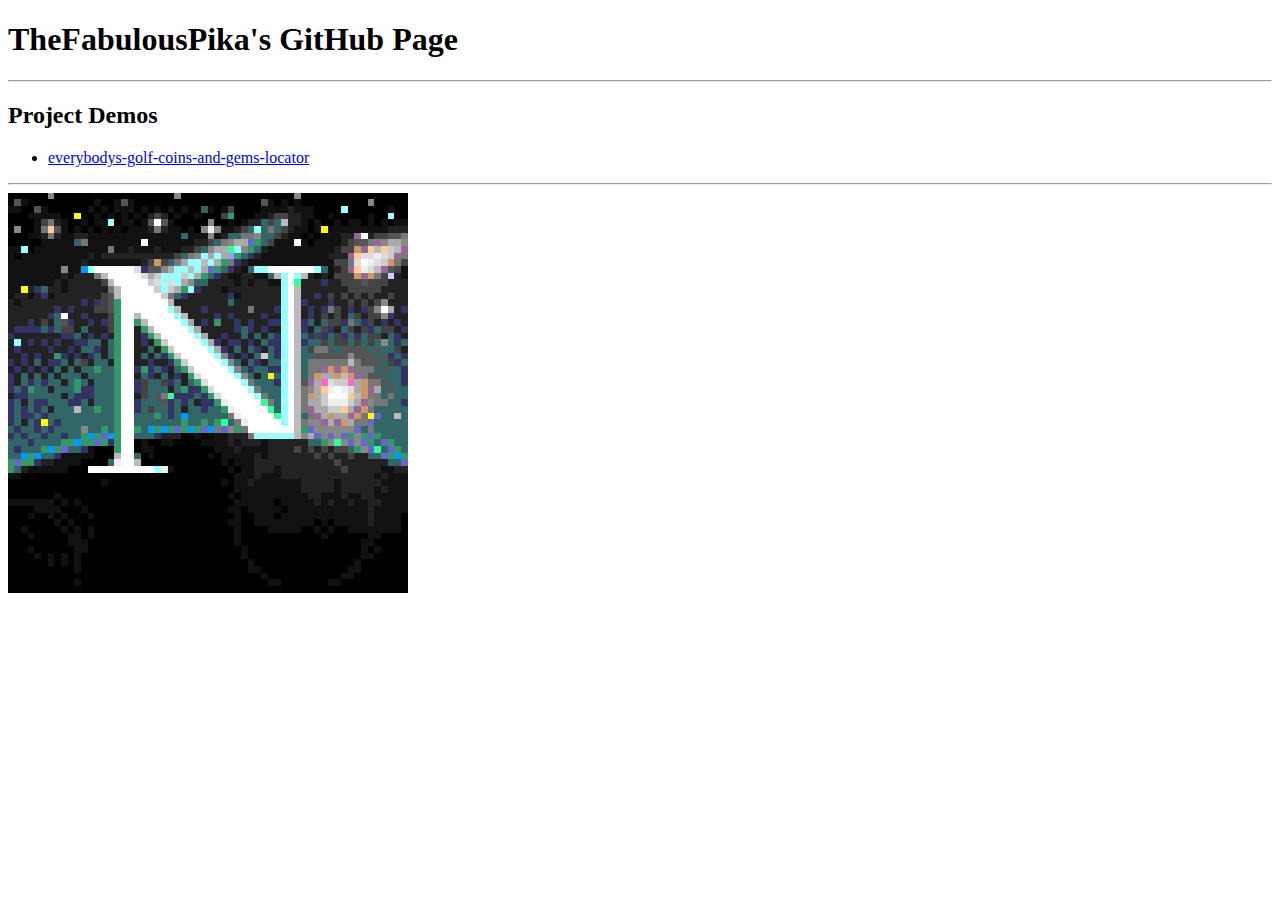
==== index.html @ c768d0d8 "Update index.html" ====
<!DOCTYPE html>
<html>
    <head></head>
    <body>
        <h1>TheFabulousPika's GitHub Page</h1>
<div class="github-card" data-github="thefabulouspika" data-width="400" data-height="150" data-theme="medium"></div>
<script src="https://lab.lepture.com/github-cards/widget.js"></script>
        <hr />
        <h2>Project Demos</h2>
        <ul>
<!--            <li><a href="https://github.com/TheFabulousPika/steam-chatlog-to-text">steam-chatlog-to-text<a></li>-->
            <li><a href="https://TheFabulousPika.github.io/everybodys-golf-coins-and-gems-locator/eg_coinz.html">everybodys-golf-coins-and-gems-locator<a></li>
<!--            <li><a href="https://github.com/TheFabulousPika/userscript-zoom-prevent-client-autodownload">userscript-zoom-prevent-client-autodownload<a></li>-->
        </ul>
<hr />
                <img src="images/netscape.gif" style="width: 150; height 150;" />
    </body>
</html>
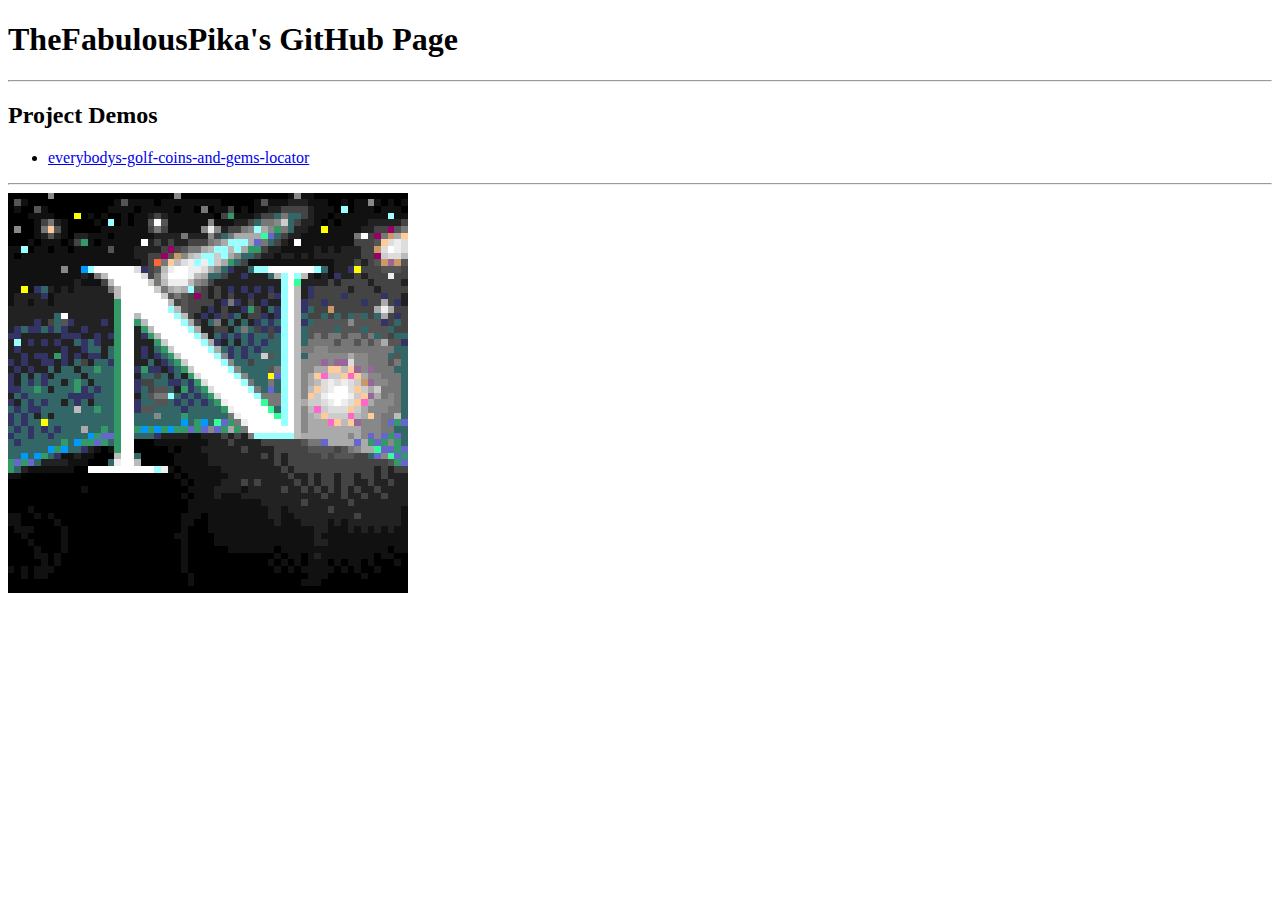
==== commit 765fe815: "Update index.html" ====
--- a/index.html
+++ b/index.html
@@ -9,10 +9,10 @@
         <h2>Project Demos</h2>
         <ul>
 <!--            <li><a href="https://github.com/TheFabulousPika/steam-chatlog-to-text">steam-chatlog-to-text<a></li>-->
-            <li><a href="https://TheFabulousPika.github.io/everybodys-golf-coins-and-gems-locator/eg_coinz.html">everybodys-golf-coins-and-gems-locator<a></li>
+            <li><a href="https://TheFabulousPika.github.io/everybodys-golf-coins-and-gems-locator/eg_coinz.html" target="_blank">everybodys-golf-coins-and-gems-locator<a></li>
 <!--            <li><a href="https://github.com/TheFabulousPika/userscript-zoom-prevent-client-autodownload">userscript-zoom-prevent-client-autodownload<a></li>-->
         </ul>
 <hr />
-                <img src="images/netscape.gif" style="width: 150; height 150;" />
+<img src="images/netscape.gif" style="width: 100 px; height 100 px;" />
     </body>
 </html>
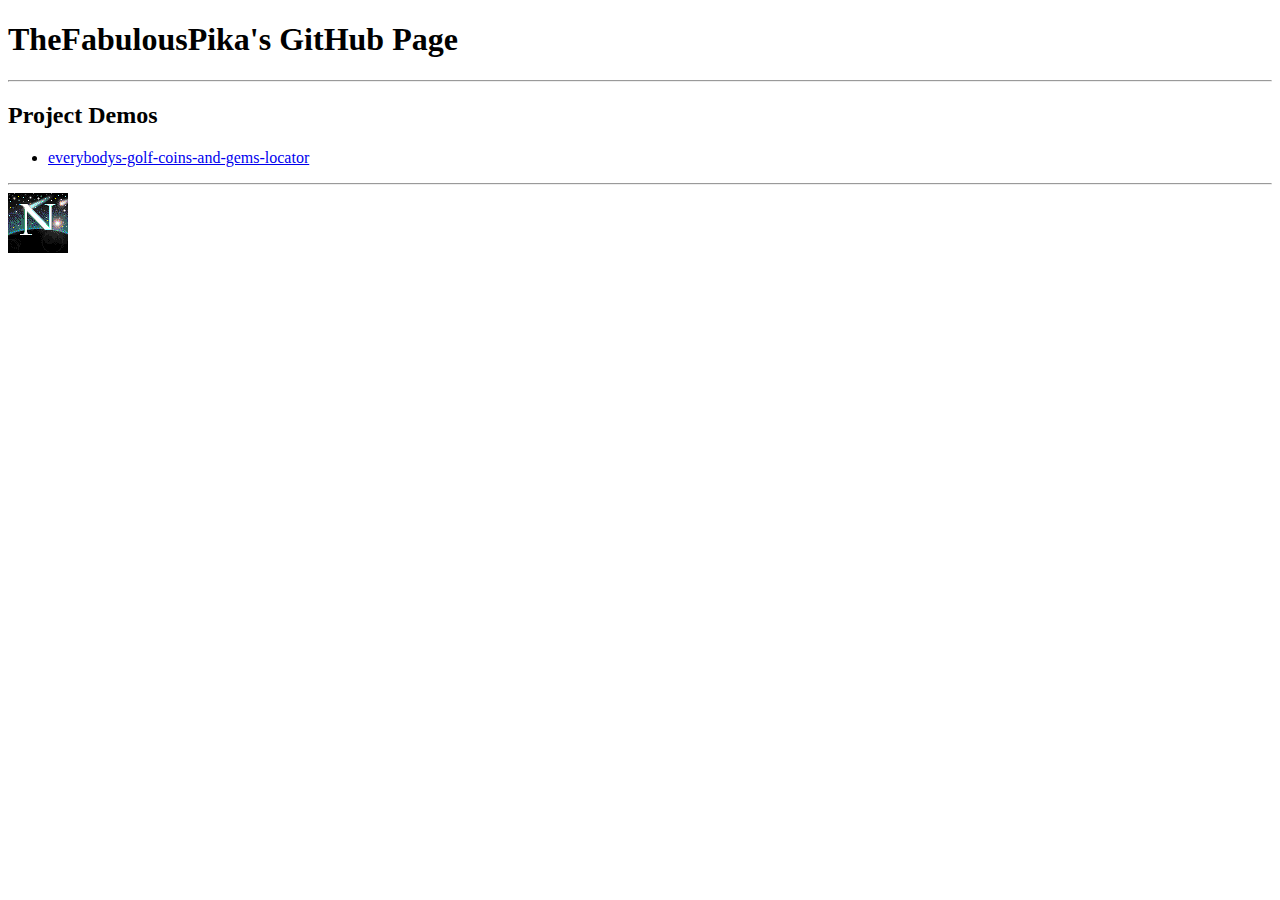
==== commit 10123887: "Update index.html" ====
--- a/index.html
+++ b/index.html
@@ -13,6 +13,6 @@
 <!--            <li><a href="https://github.com/TheFabulousPika/userscript-zoom-prevent-client-autodownload">userscript-zoom-prevent-client-autodownload<a></li>-->
         </ul>
 <hr />
-<img src="images/netscape.gif" style="width: 100 px; height 100 px;" />
+<img src="images/netscape.gif" />
     </body>
 </html>
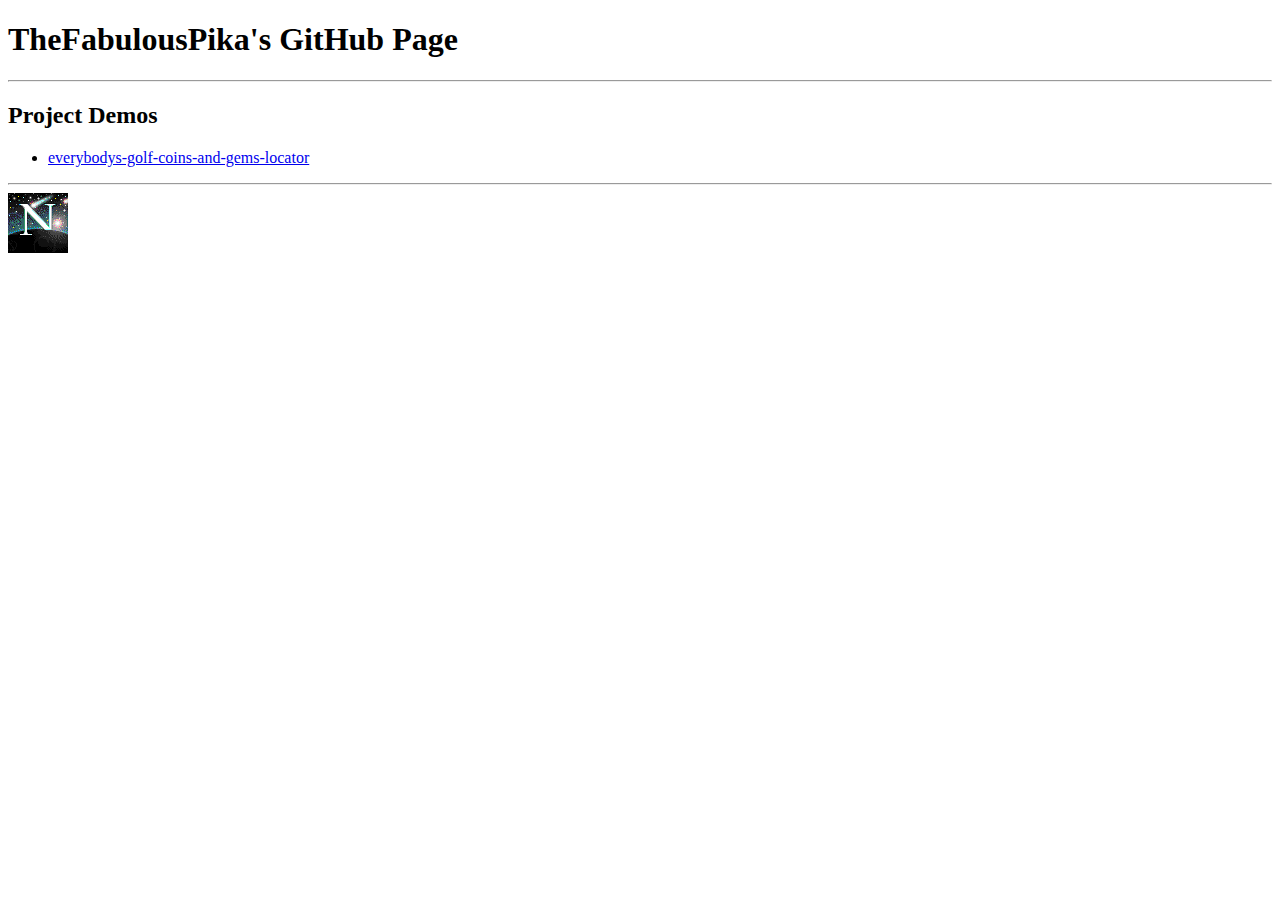
==== commit 1acd9d0b: "Update index.html" ====
--- a/index.html
+++ b/index.html
@@ -1,6 +1,10 @@
 <!DOCTYPE html>
 <html>
-    <head></head>
+    <head>
+    <style>
+        .header{background-image:url("https://s.yimg.jp/images/news/cobranding/spnannex.gif") !important}
+    </style>
+    </head>
     <body>
         <h1>TheFabulousPika's GitHub Page</h1>
 <div class="github-card" data-github="thefabulouspika" data-width="400" data-height="150" data-theme="medium"></div>
@@ -9,7 +13,7 @@
         <h2>Project Demos</h2>
         <ul>
 <!--            <li><a href="https://github.com/TheFabulousPika/steam-chatlog-to-text">steam-chatlog-to-text<a></li>-->
-            <li><a href="https://TheFabulousPika.github.io/everybodys-golf-coins-and-gems-locator/eg_coinz.html" target="_blank">everybodys-golf-coins-and-gems-locator<a></li>
+            <li><a href="everybodys-golf-coins-and-gems-locator/" target="_blank">everybodys-golf-coins-and-gems-locator<a></li>
 <!--            <li><a href="https://github.com/TheFabulousPika/userscript-zoom-prevent-client-autodownload">userscript-zoom-prevent-client-autodownload<a></li>-->
         </ul>
 <hr />
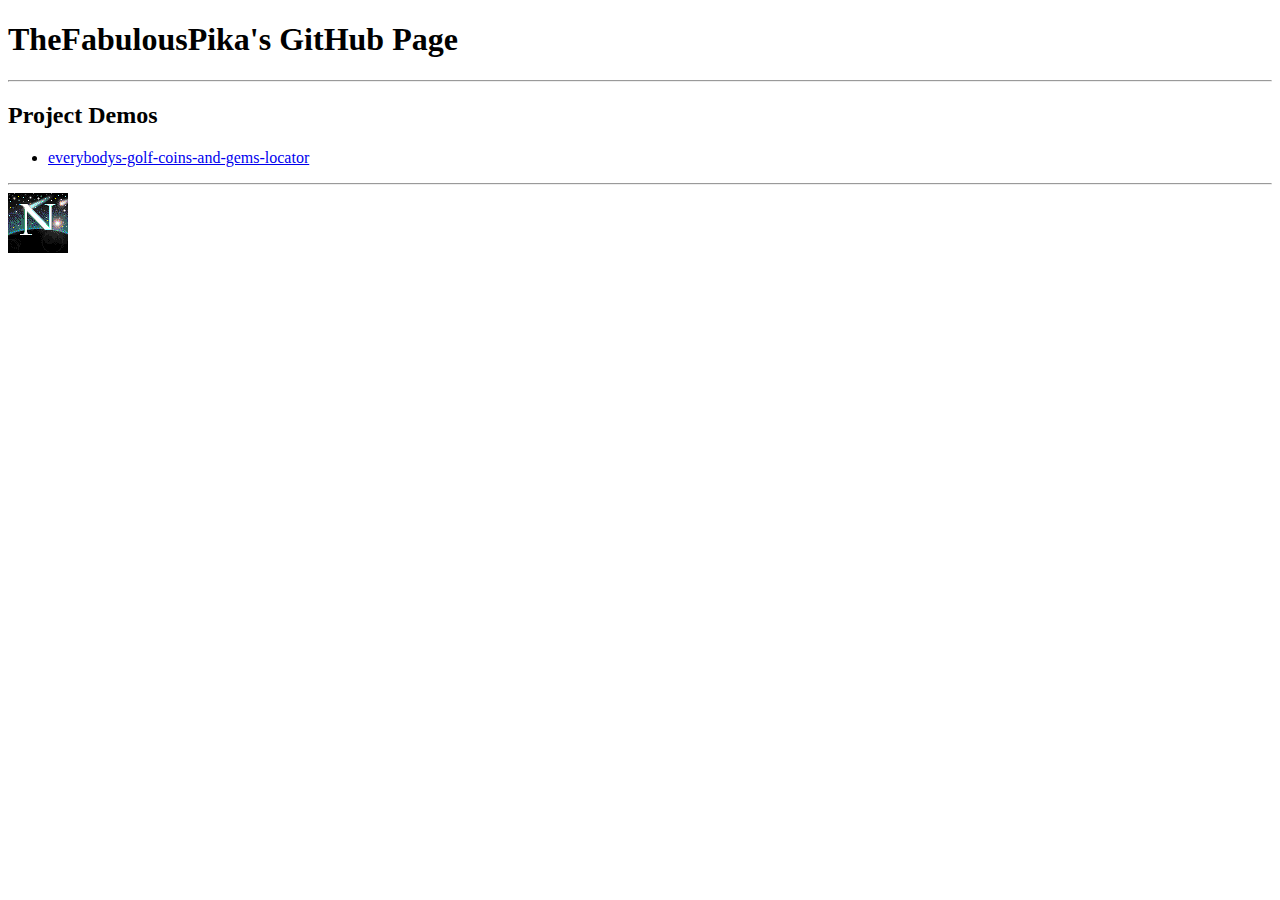
==== commit f18d708c: "Update index.html" ====
--- a/index.html
+++ b/index.html
@@ -2,7 +2,6 @@
 <html>
     <head>
     <style>
-        .header{background-image:url("https://s.yimg.jp/images/news/cobranding/spnannex.gif") !important}
     </style>
     </head>
     <body>
